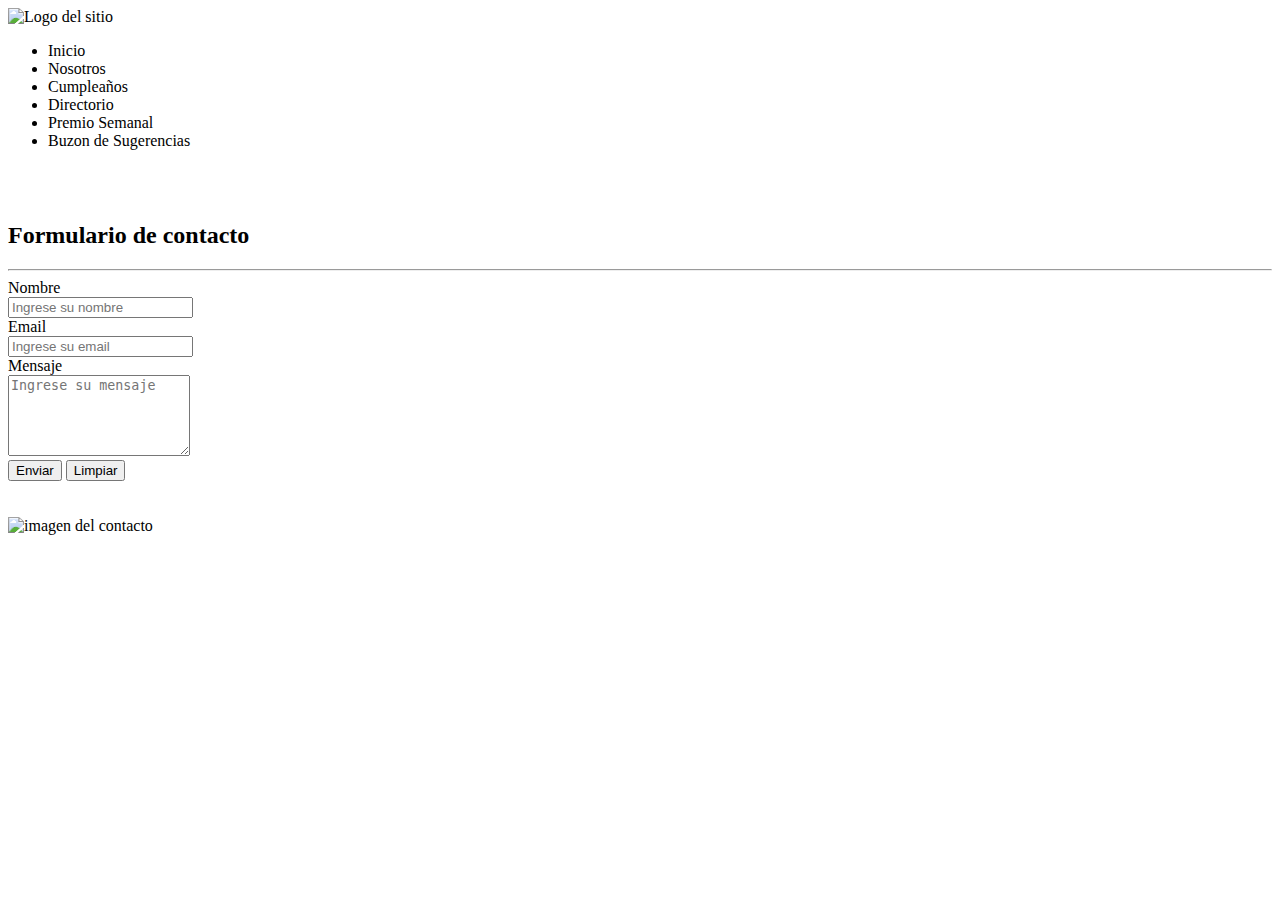
==== src/main/resources/templates/contacto.html @ 8520260e "primer commit" ====
<!DOCTYPE html>
<html lang="en" xmlns:th="www.thymeleaf.org">

<head>
<title>D´VILLALPANDO | Buzon</title>
<!-- Required meta tags always come first -->
<meta charset="UTF-8">
<meta name="viewport"
	content="width=device-width, initial-scale=1, shrink-to-fit=no">
<meta http-equiv="x-ua-compatible" content="ie=edge">
<link rel="shortcut icon" type="image/x-icon" href="favicon.ico">

<!-- Cargando fuentes-->
<link
	href='https://fonts.googleapis.com/css?family=Open+Sans:400,700,700italic'
	rel='stylesheet' type='text/css'>

<!-- Cargando iconos -->
<link href='css/font-awesome.min.css' rel='stylesheet' type='text/css'>


<!-- Carga de archivos css -->
<link rel="stylesheet" href="css/bootstrap.css">
<link rel="stylesheet" href="css/animate.min.css">
<link rel="stylesheet" href="css/estilos.css">
</head>

<body class="paginas-internas">



	<section class="bienvenidos">

		<header class="encabezado navbar-fixed-top" role="banner"
			id="encabezado">
			<div class="container">
				<a th:href="@{/}" class="logo"> <img src="images/logo.svg"
					alt="Logo del sitio">
				</a>
				<nav id="menu-principal" class="collapse">
					<ul>
						<li><a th:href="@{/}">Inicio</a></li>
						<li><a th:href="@{/nosotros}">Nosotros</a></li>
						<li><a th:href="@{/cumple}">Cumpleaños</a></li>
						<li><a th:href="@{/directorio}">Directorio</a></li>
						<li><a th:href="@{/viernes}">Premio Semanal</a></li>
						<li class="active"><a th:href="@{/contacto}">Buzon de
								Sugerencias</a></li>
					</ul>
				</nav>

			</div>
		</header>



		<div class="texto-encabezado text-xs-center"></div>

		<div class="flecha-bajar text-xs-center">
			<a data-scroll href="#agencia"> <i class="fa fa-angle-down"
				aria-hidden="true"></i></a>
		</div>


	</section>

	<div class="texto-encabezado text-xs-center"></div>
	<div class="flecha-bajar text-xs-center">
		<a data-scroll href="#agencia"> <i class="fa fa-angle-down"
			aria-hidden="true"></i></a>
	</div>

	<main>
		<div class="container">
			<div class="row">

				<div class="col-md-8">
					<br> <br>
					<h2 class="m-b-2 text-center">Formulario de contacto</h2>

					<hr>

					<form action="#">

						<div class="form-group row">
							<label for="nombre" class="col-md-4 col-form-label">Nombre</label>

							<div class="col-md-8">
								<input class="form-control" type="text" id="nombre"
									name="nombre" placeholder="Ingrese su nombre"
									data-toggle="tooltip" data-placement="top"
									title="Ingrese su nombre completo">
							</div>
						</div>


						<div class="form-group row">
							<label for="email" class="col-md-4 col-form-label">Email</label>

							<div class="col-md-8">
								<input class="form-control" type="text" id="email" name="email"
									placeholder="Ingrese su email" data-toggle="tooltip"
									data-placement="top" title="Ingrese su email">
							</div>
						</div>


						<div class="form-group row">
							<label for="mensaje" class="col-md-4 col-form-label">Mensaje</label>

							<div class="col-md-8">
								<textarea class="form-control" rows="5" id="mensaje"
									name="mensaje" placeholder="Ingrese su mensaje"
									data-toggle="tooltip" data-placement="top"
									title="Ingrese un mensaje"></textarea>

							</div>
						</div>


						<div class="form-group row">
							<div class="col-md-8 offset-md-4">
								<button type="submit" class="btn btn-primary">Enviar</button>
								<button type="reset" class="btn btn-secondary">Limpiar</button>
							</div>
						</div>
					</form>

				</div>
				<div class="col-md-4">
					<br> <br> <img class="img-thumbnail"
						src="images/sugerencias.jpg" alt="imagen del contacto"
						height="350px"></img>
				</div>

			</div>
		</div>
	</main>

	


	<a data-scroll class="ir-arriba" href="#encabezado"><i
		class="fa  fa-arrow-circle-up" aria-hidden="true"> </i> </a>

	<footer th:insert="fragments/footer :: pie-pagina"></footer>

	<!-- Carga de archivos  JS -->

	<script src="js/jquery.min.js"></script>
	<script src="js/tether.min.js"></script>
	<script type="text/javascript">
		$(function() {
			$('[data-toggle="tooltip"]').tooltip()
		})
	</script>

	<script src="js/bootstrap.min.js"></script>
	<script src="js/wow.min.js"></script>
	<script src="js/smooth-scroll.min.js"></script>
	<script src="js/sitio.js"></script>

</body>

</html>
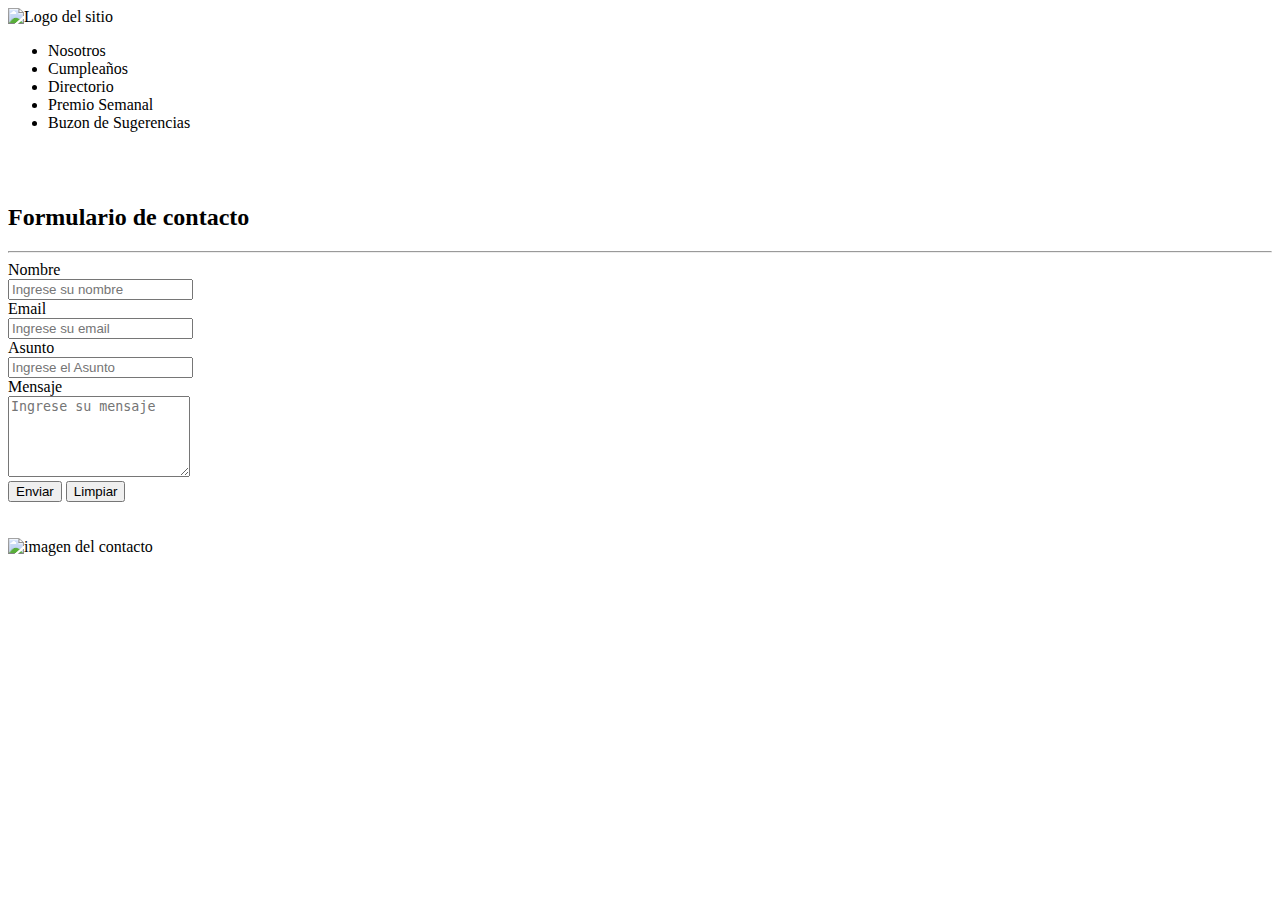
==== commit c905ebb0: "05-01-2020" ====
--- a/src/main/resources/templates/contacto.html
+++ b/src/main/resources/templates/contacto.html
@@ -1,165 +1,171 @@
-<!DOCTYPE html>
-<html lang="en" xmlns:th="www.thymeleaf.org">
-
-<head>
-<title>D´VILLALPANDO | Buzon</title>
-<!-- Required meta tags always come first -->
-<meta charset="UTF-8">
-<meta name="viewport"
-	content="width=device-width, initial-scale=1, shrink-to-fit=no">
-<meta http-equiv="x-ua-compatible" content="ie=edge">
-<link rel="shortcut icon" type="image/x-icon" href="favicon.ico">
-
-<!-- Cargando fuentes-->
-<link
-	href='https://fonts.googleapis.com/css?family=Open+Sans:400,700,700italic'
-	rel='stylesheet' type='text/css'>
-
-<!-- Cargando iconos -->
-<link href='css/font-awesome.min.css' rel='stylesheet' type='text/css'>
-
-
-<!-- Carga de archivos css -->
-<link rel="stylesheet" href="css/bootstrap.css">
-<link rel="stylesheet" href="css/animate.min.css">
-<link rel="stylesheet" href="css/estilos.css">
-</head>
-
-<body class="paginas-internas">
-
-
-
-	<section class="bienvenidos">
-
-		<header class="encabezado navbar-fixed-top" role="banner"
-			id="encabezado">
-			<div class="container">
-				<a th:href="@{/}" class="logo"> <img src="images/logo.svg"
-					alt="Logo del sitio">
-				</a>
-				<nav id="menu-principal" class="collapse">
-					<ul>
-						<li><a th:href="@{/}">Inicio</a></li>
-						<li><a th:href="@{/nosotros}">Nosotros</a></li>
-						<li><a th:href="@{/cumple}">Cumpleaños</a></li>
-						<li><a th:href="@{/directorio}">Directorio</a></li>
-						<li><a th:href="@{/viernes}">Premio Semanal</a></li>
-						<li class="active"><a th:href="@{/contacto}">Buzon de
-								Sugerencias</a></li>
-					</ul>
-				</nav>
-
-			</div>
-		</header>
-
-
-
-		<div class="texto-encabezado text-xs-center"></div>
-
-		<div class="flecha-bajar text-xs-center">
-			<a data-scroll href="#agencia"> <i class="fa fa-angle-down"
-				aria-hidden="true"></i></a>
-		</div>
-
-
-	</section>
-
-	<div class="texto-encabezado text-xs-center"></div>
-	<div class="flecha-bajar text-xs-center">
-		<a data-scroll href="#agencia"> <i class="fa fa-angle-down"
-			aria-hidden="true"></i></a>
-	</div>
-
-	<main>
-		<div class="container">
-			<div class="row">
-
-				<div class="col-md-8">
-					<br> <br>
-					<h2 class="m-b-2 text-center">Formulario de contacto</h2>
-
-					<hr>
-
-					<form action="#">
-
-						<div class="form-group row">
-							<label for="nombre" class="col-md-4 col-form-label">Nombre</label>
-
-							<div class="col-md-8">
-								<input class="form-control" type="text" id="nombre"
-									name="nombre" placeholder="Ingrese su nombre"
-									data-toggle="tooltip" data-placement="top"
-									title="Ingrese su nombre completo">
-							</div>
-						</div>
-
-
-						<div class="form-group row">
-							<label for="email" class="col-md-4 col-form-label">Email</label>
-
-							<div class="col-md-8">
-								<input class="form-control" type="text" id="email" name="email"
-									placeholder="Ingrese su email" data-toggle="tooltip"
-									data-placement="top" title="Ingrese su email">
-							</div>
-						</div>
-
-
-						<div class="form-group row">
-							<label for="mensaje" class="col-md-4 col-form-label">Mensaje</label>
-
-							<div class="col-md-8">
-								<textarea class="form-control" rows="5" id="mensaje"
-									name="mensaje" placeholder="Ingrese su mensaje"
-									data-toggle="tooltip" data-placement="top"
-									title="Ingrese un mensaje"></textarea>
-
-							</div>
-						</div>
-
-
-						<div class="form-group row">
-							<div class="col-md-8 offset-md-4">
-								<button type="submit" class="btn btn-primary">Enviar</button>
-								<button type="reset" class="btn btn-secondary">Limpiar</button>
-							</div>
-						</div>
-					</form>
-
-				</div>
-				<div class="col-md-4">
-					<br> <br> <img class="img-thumbnail"
-						src="images/sugerencias.jpg" alt="imagen del contacto"
-						height="350px"></img>
-				</div>
-
-			</div>
-		</div>
-	</main>
-
-	
-
-
-	<a data-scroll class="ir-arriba" href="#encabezado"><i
-		class="fa  fa-arrow-circle-up" aria-hidden="true"> </i> </a>
-
-	<footer th:insert="fragments/footer :: pie-pagina"></footer>
-
-	<!-- Carga de archivos  JS -->
-
-	<script src="js/jquery.min.js"></script>
-	<script src="js/tether.min.js"></script>
-	<script type="text/javascript">
-		$(function() {
-			$('[data-toggle="tooltip"]').tooltip()
-		})
-	</script>
-
-	<script src="js/bootstrap.min.js"></script>
-	<script src="js/wow.min.js"></script>
-	<script src="js/smooth-scroll.min.js"></script>
-	<script src="js/sitio.js"></script>
-
-</body>
-
+<!DOCTYPE html>
+<html lang="en" xmlns:th="www.thymeleaf.org">
+
+<head>
+<title>D´VILLALPANDO | Buzon</title>
+<!-- Required meta tags always come first -->
+<meta charset="UTF-8">
+<meta name="viewport"
+	content="width=device-width, initial-scale=1, shrink-to-fit=no">
+<meta http-equiv="x-ua-compatible" content="ie=edge">
+<link rel="shortcut icon" type="image/x-icon" href="favicon.ico">
+
+<!-- Cargando fuentes-->
+<link
+	href='https://fonts.googleapis.com/css?family=Open+Sans:400,700,700italic'
+	rel='stylesheet' type='text/css'>
+
+<!-- Cargando iconos -->
+<link href='css/font-awesome.min.css' rel='stylesheet' type='text/css'>
+
+
+<!-- Carga de archivos css -->
+<link rel="stylesheet" href="css/bootstrap.css">
+<link rel="stylesheet" href="css/animate.min.css">
+<link rel="stylesheet" href="css/estilos.css">
+</head>
+
+<body class="paginas-internas">
+
+
+
+	<section class="bienvenidos">
+
+		<header class="encabezado navbar-fixed-top" role="banner"
+			id="encabezado">
+			<div class="container">
+				<a th:href="@{/}" class="logo"> <img src="images/logo.svg"
+					alt="Logo del sitio">
+				</a>
+				<nav id="menu-principal" class="collapse">
+					<ul>
+						
+						<li><a th:href="@{/nosotros}">Nosotros</a></li>
+						<li><a th:href="@{/cumple}">Cumpleaños</a></li>
+						<li><a th:href="@{/directorio}">Directorio</a></li>
+						<li><a th:href="@{/viernes}">Premio Semanal</a></li>
+						<li class="active"><a th:href="@{/contacto}">Buzon de
+								Sugerencias</a></li>
+					
+					</ul>
+				</nav>
+
+			</div>
+		</header>
+
+		<div class="texto-encabezado text-xs-center"></div>
+
+		<div class="flecha-bajar text-xs-center">
+			<a data-scroll href="#agencia"> <i class="fa fa-angle-down"
+				aria-hidden="true"></i></a>
+		</div>
+
+
+	</section>
+
+	<div class="texto-encabezado text-xs-center"></div>
+	<div class="flecha-bajar text-xs-center">
+		<a data-scroll href="#agencia"> <i class="fa fa-angle-down"
+			aria-hidden="true"></i></a>
+	</div>
+
+	<main>
+		<div class="container">
+			<div class="row">
+
+				<div class="col-md-8">
+					<br> <br>
+					<h2 class="m-b-2 text-center">Formulario de contacto</h2>
+
+					<hr>
+
+					<form action="#">
+
+						<div class="form-group row">
+							<label for="nombre" class="col-md-4 col-form-label">Nombre</label>
+
+							<div class="col-md-8">
+								<input class="form-control" type="text" id="nombre"
+									name="nombre" placeholder="Ingrese su nombre"
+									data-toggle="tooltip" data-placement="top"
+									title="Ingrese su nombre completo">
+							</div>
+						</div>
+
+
+						<div class="form-group row">
+							<label for="email" class="col-md-4 col-form-label">Email</label>
+
+							<div class="col-md-8">
+								<input class="form-control" type="text" id="email" name="email"
+									placeholder="Ingrese su email" data-toggle="tooltip"
+									data-placement="top" title="Ingrese su email">
+							</div>
+						</div>
+						
+							<div class="form-group row">
+							<label for="nombre" class="col-md-4 col-form-label">Asunto</label>
+
+							<div class="col-md-8">
+								<input class="form-control" type="text" id="asunto"
+									name="asunto" placeholder="Ingrese el Asunto"
+									data-toggle="tooltip" data-placement="top"
+									title="Ingrese Asunto">
+							</div>
+						</div>
+
+
+						<div class="form-group row">
+							<label for="mensaje" class="col-md-4 col-form-label">Mensaje</label>
+
+							<div class="col-md-8">
+								<textarea class="form-control" rows="5" id="mensaje"
+									name="mensaje" placeholder="Ingrese su mensaje"
+									data-toggle="tooltip" data-placement="top"
+									title="Ingrese un mensaje"></textarea>
+
+							</div>
+						</div>
+
+
+						<div class="form-group row">
+							<div class="col-md-8 offset-md-4">
+								<button type="submit" class="btn btn-primary">Enviar</button>
+								<button type="reset" class="btn btn-secondary">Limpiar</button>
+							</div>
+						</div>
+					</form>
+
+				</div>
+				<div class="col-md-4">
+					<br> <br> <img class="img-thumbnail"
+						src="images/sugerencias.jpg" alt="imagen del contacto"
+						height="350px"></img>
+				</div>
+
+			</div>
+		</div>
+	</main>
+	<a data-scroll class="ir-arriba" href="#encabezado"><i
+		class="fa  fa-arrow-circle-up" aria-hidden="true"> </i> </a>
+
+	<footer th:insert="fragments/footer :: pie-pagina"></footer>
+
+	<!-- Carga de archivos  JS -->
+
+	<script src="js/jquery.min.js"></script>
+	<script src="js/tether.min.js"></script>
+	<script type="text/javascript">
+		$(function() {
+			$('[data-toggle="tooltip"]').tooltip()
+		})
+	</script>
+
+	<script src="js/bootstrap.min.js"></script>
+	<script src="js/wow.min.js"></script>
+	<script src="js/smooth-scroll.min.js"></script>
+	<script src="js/sitio.js"></script>
+
+</body>
+
 </html>